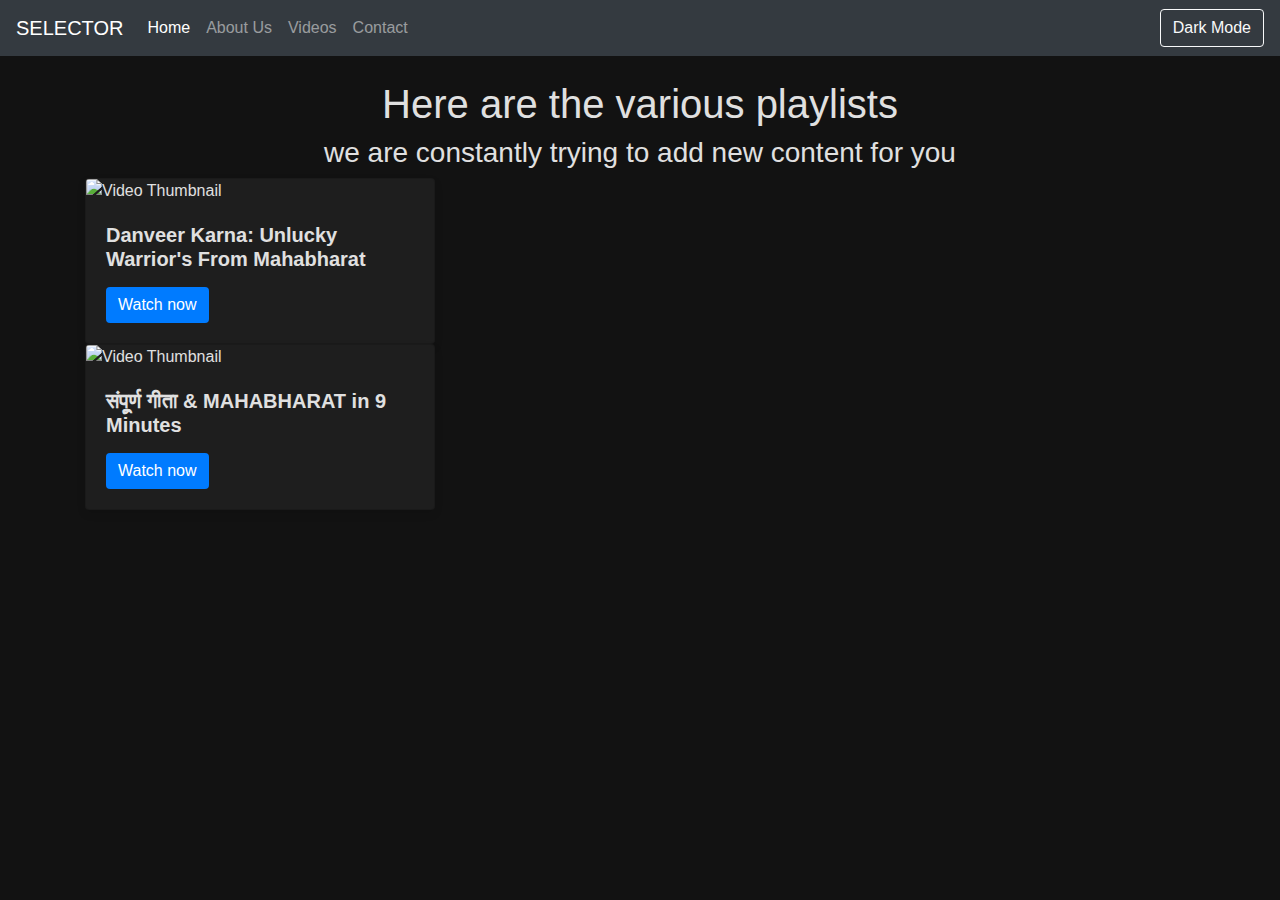
==== mahabharat.html @ e1f9efd8 "Add files via upload" ====
<!DOCTYPE html>
<html lang="en">
<head>
    <meta charset="UTF-8">
    <meta name="viewport" content="width=device-width, initial-scale=1.0">
    <title>Video Streaming Website</title>
    <!-- Bootstrap CSS -->
    <link href="https://maxcdn.bootstrapcdn.com/bootstrap/4.5.2/css/bootstrap.min.css" rel="stylesheet">
    <!-- Custom CSS -->
    <link rel="stylesheet" href="styles.css">
    <script defer src="upload.js"></script>
</head>
<body>
    <!-- Navbar -->
    <nav class="navbar navbar-expand-lg navbar-dark bg-dark">
        <a class="navbar-brand" href="index.html">SELECTOR</a>
        <button class="navbar-toggler" type="button" data-toggle="collapse" data-target="#navbarNav" aria-controls="navbarNav" aria-expanded="false" aria-label="Toggle navigation">
            <span class="navbar-toggler-icon"></span>
        </button>
        <div class="collapse navbar-collapse" id="navbarNav">
            <ul class="navbar-nav mr-auto">
                <li class="nav-item active">
                    <a class="nav-link" href="index.html">Home</a>
                </li>
                <li class="nav-item">
                    <a class="nav-link" href="#">About Us</a>
                </li>
                <li class="nav-item">
                    <a class="nav-link" href="#">Videos</a>
                </li>
                <li class="nav-item">
                    <a class="nav-link" href="#">Contact</a>
                </li>
            </ul>
            <!-- Dark Mode Toggle Button -->
            <button class="btn btn-outline-light" id="darkModeToggle">Dark Mode</button>
        </div>
    </nav>

    <!-- Main Content -->
    <div class="container mt-4">
        <h1 class="text-center">Here are the various playlists</h1>
        <h3>we are constantly trying to add new content for you </h3>
        <div class="row" id = "cardsContainer">
            

             <!-- Card 1 -->
             <div class="col-md-4 mb-4">
                <div class="card">
                    <img src="https://i0.wp.com/glorioushinduism.com/wp-content/uploads/2017/04/karna-1.jpg?fit=1024%2C602&ssl=1" class="card-img-top" alt="Video Thumbnail">
                    <div class="card-body">
                        <h5 class="card-title">Danveer Karna: Unlucky Warrior's From Mahabharat</h5>
                        <p class="card-text"></p>
                        <a href="https://www.youtube.com/embed/I19Tnnb5fsY" class="btn btn-primary">Watch now</a>
                    </div>
                </div>
                <!-- Card 2 -->
             
                <div class="card">
                    <img src="https://m.media-amazon.com/images/I/81k974mPmwL.jpg" class="card-img-top" alt="Video Thumbnail">
                    <div class="card-body">
                        <h5 class="card-title">संपूर्ण गीता & MAHABHARAT in 9 Minutes</h5>
                        <p class="card-text"></p>
                        <a href="https://www.youtube.com/embed/6ZqxXeFvS2E" class="btn btn-primary">Watch now</a>
                    </div>
                </div>
                <!-- Add more cards as needed -->

            </div>
            
        </div>
    </div>

    <!-- Bootstrap and jQuery JS -->
    <script src="https://code.jquery.com/jquery-3.5.1.slim.min.js"></script>
    <script src="https://cdn.jsdelivr.net/npm/@popperjs/core@2.9.3/dist/umd/popper.min.js"></script>
    <script src="https://maxcdn.bootstrapcdn.com/bootstrap/4.5.2/js/bootstrap.min.js"></script>
    <!-- Custom JS -->
    <script src="scripts.js"></script>
    <script src="upload.js"></script>
    
</body>
</html>
---- styles.css ----
body {
    background-color: #121212;
    color: #e0e0e0;
    transition: background-color 0.3s, color 0.3s;
}

/* Dark Mode Styles */
.dark-mode {
    background-color: hsl(0, 0%, 88%);
    color: hsl(0, 5%, 7%);
}

.dark-mode h1 {
    color: #171616;
}

h3 {
    text-align: center;
}

.dark-mode h3 {
    color: hsl(0, 2%, 10%);
    text-align: center;
}

/* Navbar Dark Mode */
.dark-mode .navbar {
    background-color: #a5a5a5;
    border-bottom: 1px solid hsl(0, 1%, 81%);
}

/* Card Styles */
.card {
    background-color: #1e1e1e;
    color: #e0e0e0;
    border: radius 10px;

    box-shadow: 0 4px 8px rgba(0, 0, 0, 0.1);
    transition: transform 0.3s, box-shadow 0.3s, background-color 0.3s, color 0.3s;
}

.card:hover {
    transform: translateY(-5px);
    box-shadow: 0 12px 16px rgba(0, 0, 0, 0.2);
}

/* Card Dark Mode */
.dark-mode .card {

    box-shadow: 0 4px 8px rgba(0, 0, 0, 0.3);
}

.card-title {
    font-weight: bold;
}

/* Button Styles */
.btn-primary {
    background-color: #007bff;
    border: none;
}

.btn-primary:hover {
    background-color: #0056b3;
}

.dark-mode .btn-primary {
    background-color: #0056b3;
}

.dark-mode .btn-primary:hover {
    background-color: #003f7f;
}

/* Dark Mode Toggle Button */
#darkModeToggle {
    transition: background-color 0.3s, color 0.3s, border-color 0.3s;
}

.dark-mode #darkModeToggle {
    color: #e0e0e0;
    border-color: #e0e0e0;
}

.footer {
    background-color: #f8f9fa;
    padding: 10px 0;
    text-align: center;
}

.dark-mode .footer {
    background-color: #1f1f1f;
    color: #e0e0e0;
}
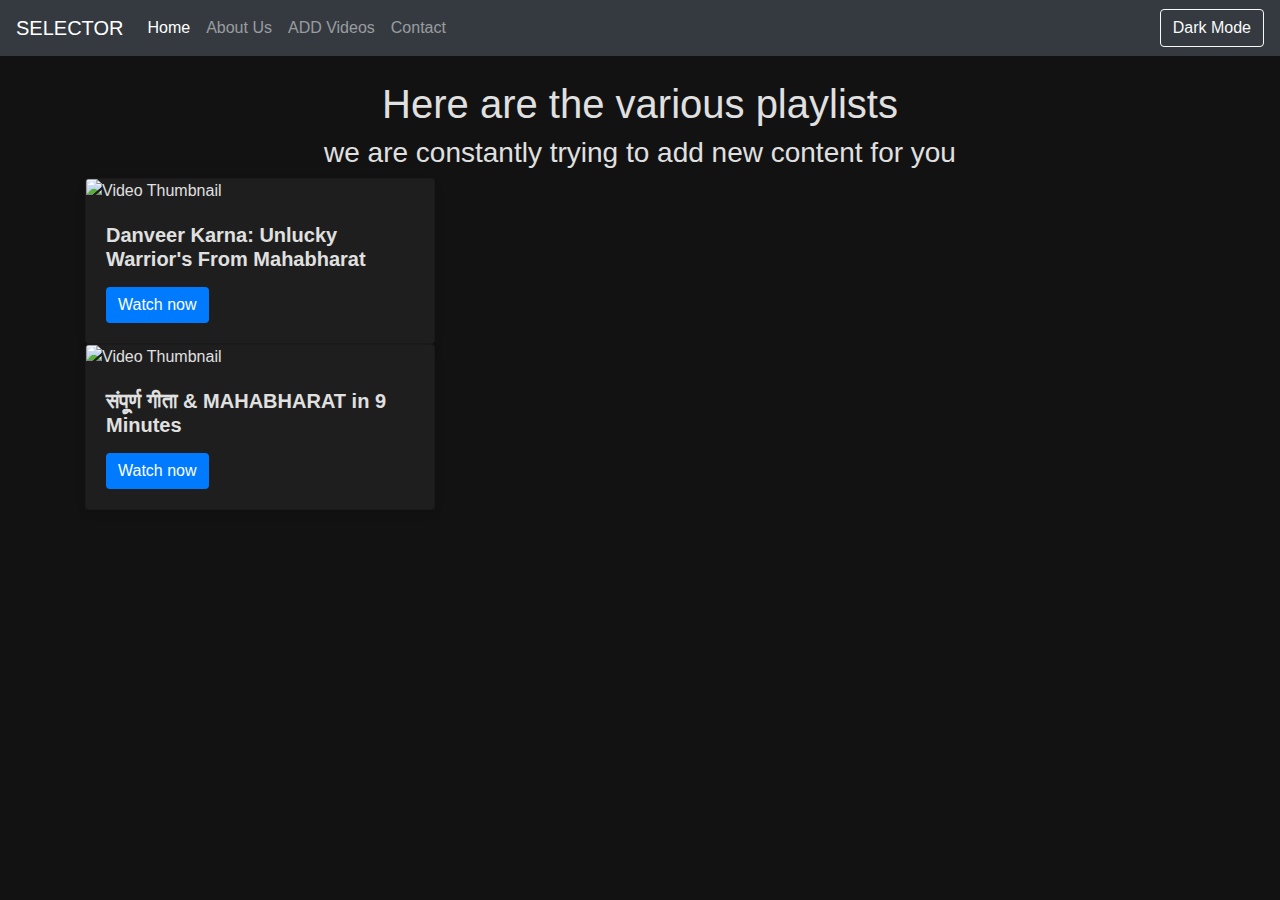
==== commit 47cb2749: "mahabharat.html" ====
--- a/mahabharat.html
+++ b/mahabharat.html
@@ -26,7 +26,7 @@
                     <a class="nav-link" href="#">About Us</a>
                 </li>
                 <li class="nav-item">
-                    <a class="nav-link" href="#">Videos</a>
+                    <a class="nav-link" href="upload.html"> ADD Videos</a>
                 </li>
                 <li class="nav-item">
                     <a class="nav-link" href="#">Contact</a>
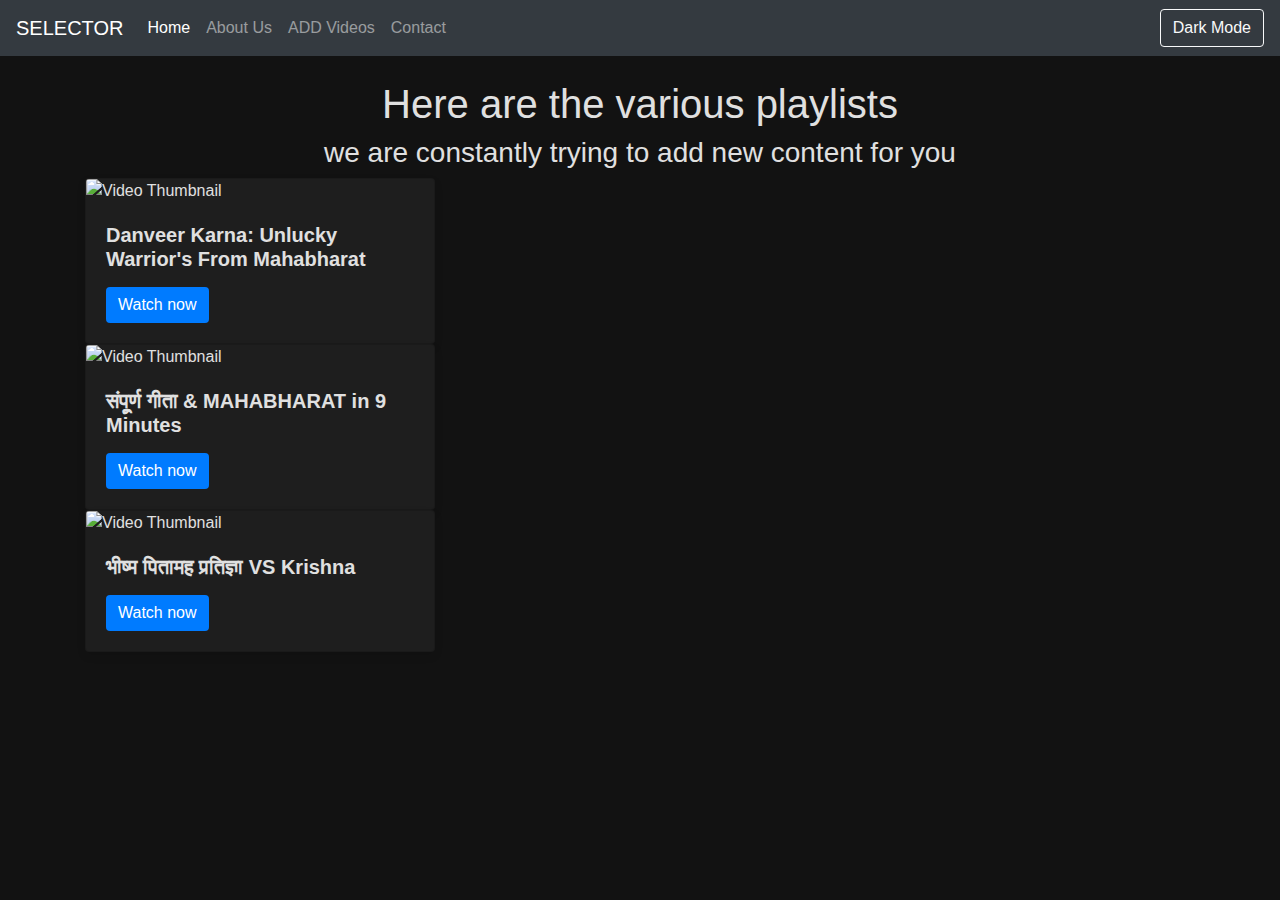
==== commit a08bd66c: "mahabharat.html" ====
--- a/mahabharat.html
+++ b/mahabharat.html
@@ -64,6 +64,17 @@
                         <a href="https://www.youtube.com/embed/6ZqxXeFvS2E" class="btn btn-primary">Watch now</a>
                     </div>
                 </div>
+
+                 <!-- Card 3 -->
+             
+                <div class="card">
+                    <img src="https://i.pinimg.com/originals/fa/12/fc/fa12fc8538451e5d7130605213ff9432.jpg" class="card-img-top" alt="Video Thumbnail">
+                    <div class="card-body">
+                        <h5 class="card-title">भीष्म पितामह प्रतिज्ञा VS Krishna</h5>
+                        <p class="card-text"></p>
+                        <a href="https://www.youtube.com/embed/xYS-ef0QsJk" class="btn btn-primary">Watch now</a>
+                    </div>
+                </div>
                 <!-- Add more cards as needed -->
 
             </div>
